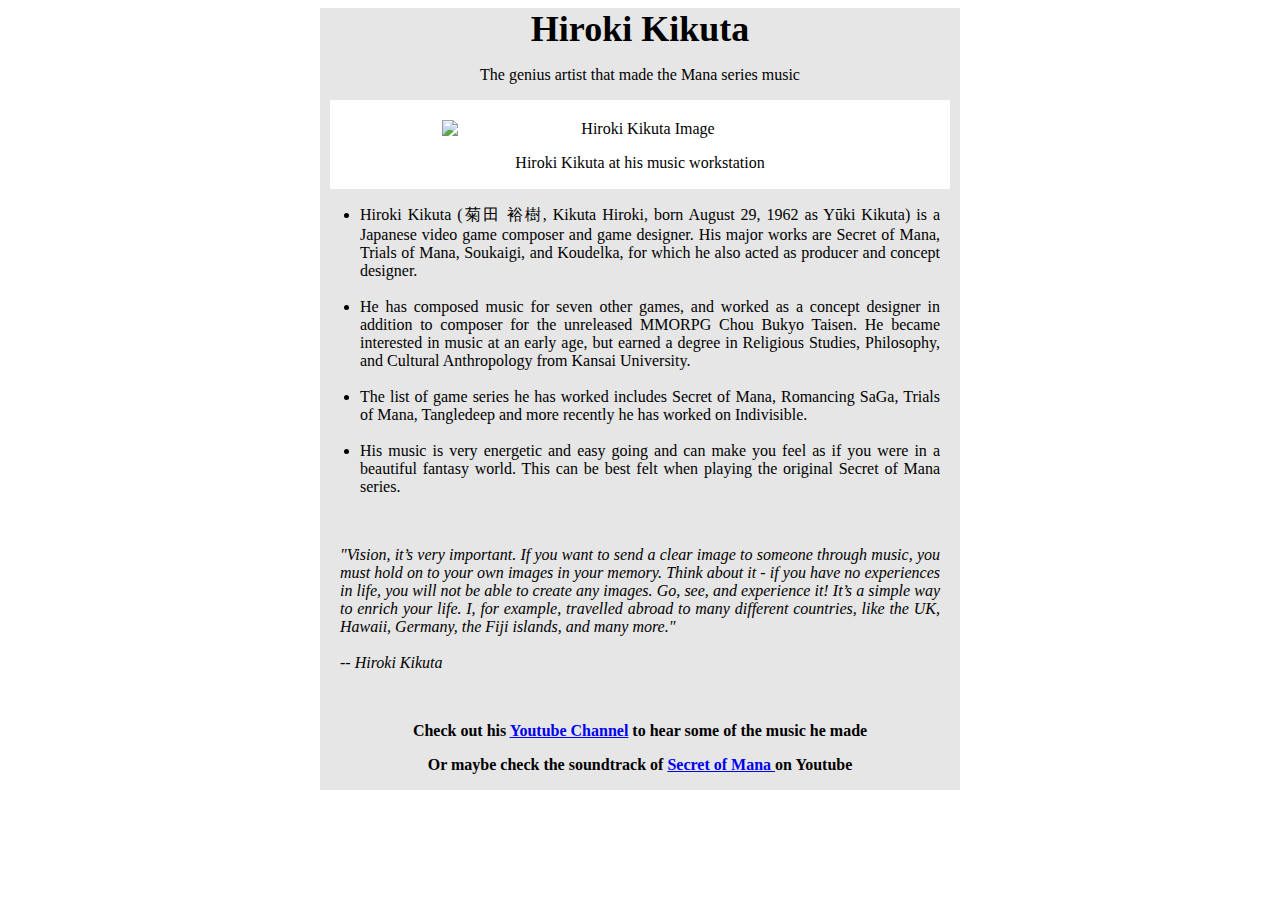
==== site/html/index.html @ 2d2979d8 "First version" ====
<!DOCTYPE html>
<html>
    <head>
        <link rel="stylesheet" href="../css/stylesheet.css">
    </head>

    <body>
        <main>
        <div id="top-bar">
            <h1 id="title">Hiroki Kikuta</h1>
            <p>The genius artist that made the Mana series music</p>

            <div id="img-div"> 
            <img id="image" src="https://giantbomb1.cbsistatic.com/uploads/original/0/112/558210-kikuta_06.jpg" alt="Hiroki Kikuta Image">
            <p>Hiroki Kikuta at his music workstation</p>
            </div>
            <div id=tribute-info> 
            <ul>
                <li> Hiroki Kikuta (菊田 裕樹, Kikuta Hiroki, born August 29, 1962 as Yūki Kikuta) is a Japanese video game composer and game designer. 
                    His major works are Secret of Mana, Trials of Mana, Soukaigi, and Koudelka, for which he also acted as producer and concept designer. </li>
                <br>
                <li>
                He has composed music for seven other games, and worked as a concept designer in addition to composer for the unreleased MMORPG Chou Bukyo Taisen. 
                He became interested in music at an early age, but earned a degree in Religious Studies, Philosophy, and Cultural Anthropology from Kansai University. 
                </li>
                
                <br>
                
                <li>
                The list of game series he has worked includes Secret of Mana, Romancing SaGa, Trials of Mana, Tangledeep and more recently he has worked on 
                Indivisible.
                </li>
                <br>
                
                <li> 
                His music is very energetic and easy going and can make you feel as if you were in a beautiful fantasy world. 
                This can be best felt when playing the original Secret of Mana series.
                </li>
            </ul>
            <br>
            <p id="quote">"Vision, it’s very important. If you want to send a clear image to someone through music, 
                you must hold on to your own images in your memory. Think about it - if you have no experiences in life, 
                you will not be able to create any images. Go, see, and experience it! It’s a simple way to enrich your life. 
                I, for example, travelled abroad to many different countries, like the UK, Hawaii, Germany, the Fiji islands, and many more."
            <br><br>
                -- Hiroki Kikuta
            </p>
            <br>
            <p> <strong>Check out his <a href="https://www.youtube.com/channel/UCy6_LDI2edFlRCn9rlG7YQw" id="tribute-link target="_blank">Youtube Channel</a> to hear some of the music he made
            </p>
            <p> Or maybe check the soundtrack of <a href="https://www.youtube.com/watch?v=PsNax9akOts" id="secretost" target="_blank">Secret of Mana
            </a> on Youtube
            </strong>
            </p>
            </div>
        </div>
        </main>
    </body>

</html>
---- site/css/stylesheet.css ----
main {
    display: flex;
    justify-content: center;
    text-align: center;
  }
  
  h1{ 
    margin: auto;
    font-size: 36px; 
  }
  
  p {
  }
  
  #image {
    display: block;
    width: 66%;
    margin: auto;
  }
  
  #img-div {
    position: relative;
    background-color: white;
    margin: 10px;
    padding: 20px 10px 1px 10px; 
  }
  
  #top-bar {
    background-color: hsl(0, 0%, 90%);
    flex-basis: 40em;
  }
  
  li {
    text-align: justify;
    padding: 0px 20px 0px 0px;
  }
  
  #quote {
    font-style: italic;
    text-align: justify;
    padding: 0px 20px 0px 20px;
  }
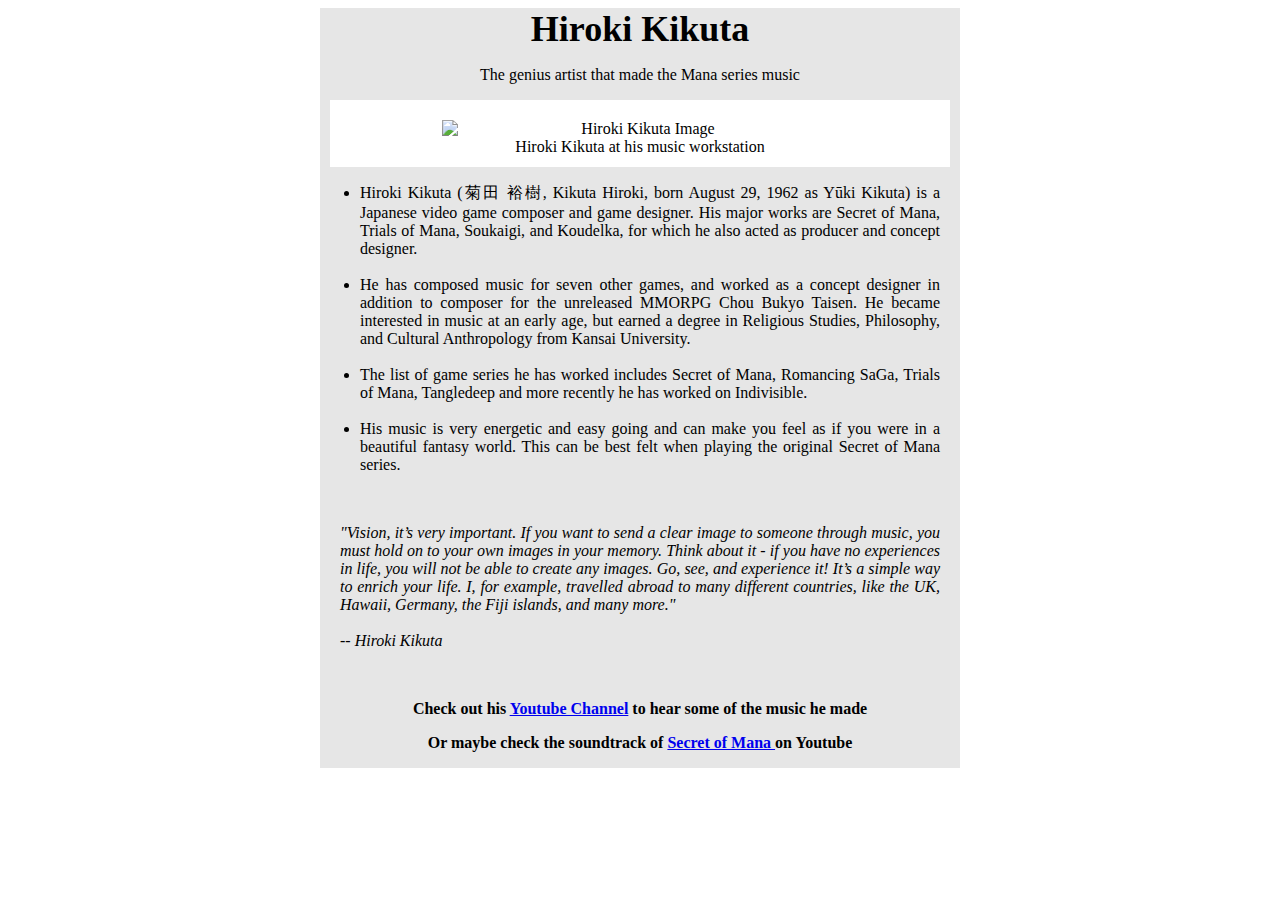
==== commit 86531a98: "Correção dos testes" ====
--- a/site/html/index.html
+++ b/site/html/index.html
@@ -4,57 +4,63 @@
         <link rel="stylesheet" href="../css/stylesheet.css">
     </head>
 
-    <body>
-        <main>
+<body>
+    <script src="https://cdn.freecodecamp.org/testable-projects-fcc/v1/bundle.js"></script>
+    <main id="main">
+    
         <div id="top-bar">
             <h1 id="title">Hiroki Kikuta</h1>
-            <p>The genius artist that made the Mana series music</p>
+            <p id="description">The genius artist that made the Mana series music</p>
 
             <div id="img-div"> 
-            <img id="image" src="https://giantbomb1.cbsistatic.com/uploads/original/0/112/558210-kikuta_06.jpg" alt="Hiroki Kikuta Image">
-            <p>Hiroki Kikuta at his music workstation</p>
+                <img id="image" src="../img/kikuta.jpeg" alt="Hiroki Kikuta Image">
+                <figcaption id="img-caption">Hiroki Kikuta at his music workstation</figcaption>
             </div>
+
             <div id=tribute-info> 
-            <ul>
-                <li> Hiroki Kikuta (菊田 裕樹, Kikuta Hiroki, born August 29, 1962 as Yūki Kikuta) is a Japanese video game composer and game designer. 
-                    His major works are Secret of Mana, Trials of Mana, Soukaigi, and Koudelka, for which he also acted as producer and concept designer. </li>
+                <ul>
+                    <li> Hiroki Kikuta (菊田 裕樹, Kikuta Hiroki, born August 29, 1962 as Yūki Kikuta) is a Japanese video game composer and game designer. 
+                        His major works are Secret of Mana, Trials of Mana, Soukaigi, and Koudelka, for which he also acted as producer and concept designer. </li>
+                    <br>
+                    <li>
+                    He has composed music for seven other games, and worked as a concept designer in addition to composer for the unreleased MMORPG Chou Bukyo Taisen. 
+                    He became interested in music at an early age, but earned a degree in Religious Studies, Philosophy, and Cultural Anthropology from Kansai University. 
+                    </li>
+                    
+                    <br>
+                    
+                    <li>
+                    The list of game series he has worked includes Secret of Mana, Romancing SaGa, Trials of Mana, Tangledeep and more recently he has worked on 
+                    Indivisible.
+                    </li>
+                    <br>
+                    
+                    <li> 
+                    His music is very energetic and easy going and can make you feel as if you were in a beautiful fantasy world. 
+                    This can be best felt when playing the original Secret of Mana series.
+                    </li>
+                </ul>
+
                 <br>
-                <li>
-                He has composed music for seven other games, and worked as a concept designer in addition to composer for the unreleased MMORPG Chou Bukyo Taisen. 
-                He became interested in music at an early age, but earned a degree in Religious Studies, Philosophy, and Cultural Anthropology from Kansai University. 
-                </li>
-                
+
+                <p id="quote">"Vision, it’s very important. If you want to send a clear image to someone through music, 
+                    you must hold on to your own images in your memory. Think about it - if you have no experiences in life, 
+                    you will not be able to create any images. Go, see, and experience it! It’s a simple way to enrich your life. 
+                    I, for example, travelled abroad to many different countries, like the UK, Hawaii, Germany, the Fiji islands, and many more."
+                <br><br>
+                    -- Hiroki Kikuta
+                </p>
+
                 <br>
-                
-                <li>
-                The list of game series he has worked includes Secret of Mana, Romancing SaGa, Trials of Mana, Tangledeep and more recently he has worked on 
-                Indivisible.
-                </li>
-                <br>
-                
-                <li> 
-                His music is very energetic and easy going and can make you feel as if you were in a beautiful fantasy world. 
-                This can be best felt when playing the original Secret of Mana series.
-                </li>
-            </ul>
-            <br>
-            <p id="quote">"Vision, it’s very important. If you want to send a clear image to someone through music, 
-                you must hold on to your own images in your memory. Think about it - if you have no experiences in life, 
-                you will not be able to create any images. Go, see, and experience it! It’s a simple way to enrich your life. 
-                I, for example, travelled abroad to many different countries, like the UK, Hawaii, Germany, the Fiji islands, and many more."
-            <br><br>
-                -- Hiroki Kikuta
-            </p>
-            <br>
-            <p> <strong>Check out his <a href="https://www.youtube.com/channel/UCy6_LDI2edFlRCn9rlG7YQw" id="tribute-link target="_blank">Youtube Channel</a> to hear some of the music he made
-            </p>
-            <p> Or maybe check the soundtrack of <a href="https://www.youtube.com/watch?v=PsNax9akOts" id="secretost" target="_blank">Secret of Mana
-            </a> on Youtube
-            </strong>
-            </p>
+
+                <p> <strong>Check out his <a href="https://www.youtube.com/channel/UCy6_LDI2edFlRCn9rlG7YQw" id="tribute-link" target="_blank">Youtube Channel</a> to hear some of the music he made
+                </p>
+                <p> Or maybe check the soundtrack of <a href="https://www.youtube.com/watch?v=PsNax9akOts" id="secretost" target="_blank">Secret of Mana
+                </a> on Youtube
+                </strong>
+                </p>
             </div>
         </div>
-        </main>
-    </body>
-
+    </main>
+</body>
 </html>--- a/site/css/stylesheet.css
+++ b/site/css/stylesheet.css
@@ -8,14 +8,16 @@
     margin: auto;
     font-size: 36px; 
   }
-  
-  p {
+
+  figcaption {
+    margin-bottom: 0.625rem;
   }
   
   #image {
     display: block;
     width: 66%;
     margin: auto;
+    max-width: 100%;
   }
   
   #img-div {
